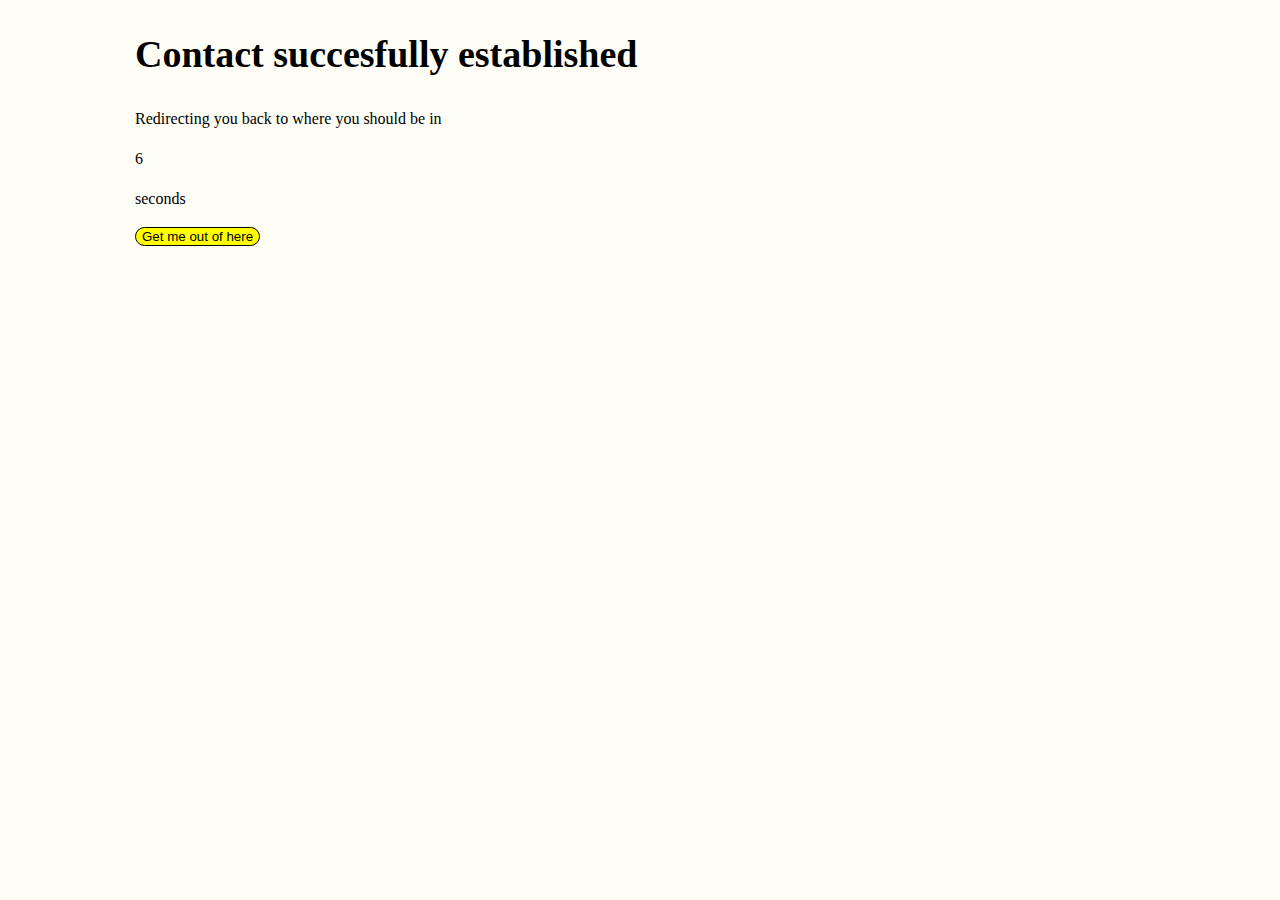
==== success.html @ 94d3fad0 "submit page" ====
<!DOCTYPE html>
<html lang="en">
<head>
    <meta charset="UTF-8">
    <meta http-equiv="X-UA-Compatible" content="IE=edge">
    <meta name="viewport" content="width=device-width, initial-scale=1.0">
    <title>steffen rolland</title>
    <link href="https://cdn.jsdelivr.net/npm/bootstrap@5.3.0-alpha1/dist/css/bootstrap.min.css" rel="stylesheet" integrity="sha384-GLhlTQ8iRABdZLl6O3oVMWSktQOp6b7In1Zl3/Jr59b6EGGoI1aFkw7cmDA6j6gD" crossorigin="anonymous">
    <link rel="stylesheet" href="style.css">
    <link rel="stylesheet" href="https://cdn.jsdelivr.net/npm/bootstrap-icons@1.10.3/font/bootstrap-icons.css">
</head>
<body>
<div class="container p-5 d-flex justify-content-center">
    <div class="col-6 text-center border-dark p-2">
        <h2>Contact succesfully established</h2>
        <p class="">Redirecting you back to where you should be in <p class="display-3" id="timer">6</p><p id="second">seconds</p>
        <button class="btn px-3 mt-5 text-black menupill">Get me out of here</button>
    </div>
</div>

    
    <script src="https://cdn.jsdelivr.net/npm/bootstrap@5.3.0-alpha1/dist/js/bootstrap.bundle.min.js" integrity="sha384-w76AqPfDkMBDXo30jS1Sgez6pr3x5MlQ1ZAGC+nuZB+EYdgRZgiwxhTBTkF7CXvN" crossorigin="anonymous"></script>
<script src="./timer.js" defer></script>
</body>
</html>
---- style.css ----
@import url('./fonts/Satoshi_Complete/Fonts/WEB/css/satoshi.css');

@font-face {
    font-family: 'Crenzo';
    src: url(./fonts/CRENZO.ttf);
}

body {
    max-width: 1010px;
    margin: auto;
    background-color: #FFFEF6;
}

.stickynav {
    background-color: rgba(255, 254, 246, 0.90);
    ;
}


h1 {
    font-family: 'Crenzo', serif;
    white-space:pre-line;
} 

h2 {
    font-family: 'Satoshi';
    font-size: 38px;
}

h3 {
    text-decoration: underline;
    font-family: 'Satoshi';
    text-underline-offset: 8px;
    font-style: italic;
}

p {
    font-family: 'Satoshi';
    line-height: 1.5;
}

#successMessage {
    display: none;
}

.menupill {
    border: 1px solid black;
    border-radius: 25px;
    background-color: yellow;
}

.card {
    background-color: #FFFEF6;
}

.imgcard {
   height: 200px;
}

.imgcard img {
    height: 100%;
}

.projecttext {
    white-space: pre-line;
}

.progress-bar {
    background-color:yellow;
    outline: 1px solid black;
    border-radius: 25px;
    
}

.progress {
    border: 1px solid black;
    border-radius: 25px;
}


.skills li {
    list-style-type: " //   ";
    padding-bottom: 0.2em;
    width: fit-content;
    list-style-position: inside;
    font-size: large;
    font-weight: 300;
}

textarea {
    resize: none;
  }

@media (min-width: 768px) { 

    .imgcard {
        height: 275px;
     }

 }


@media (min-width: 992px)  {

    .projects {
        max-width: 860px;
    }
    
    }
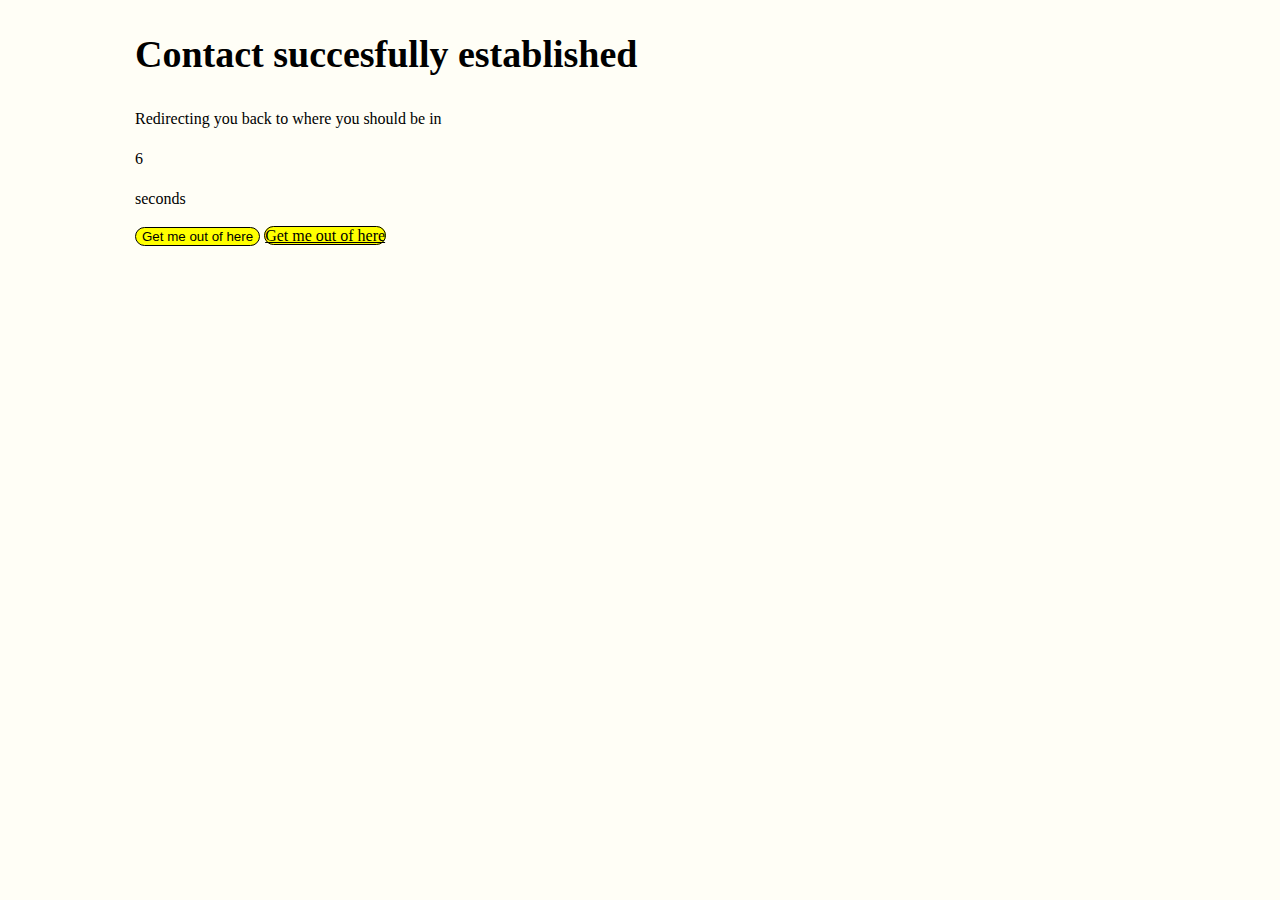
==== commit 821dcc36: "fin touches" ====
--- a/success.html
+++ b/success.html
@@ -15,6 +15,7 @@
         <h2>Contact succesfully established</h2>
         <p class="">Redirecting you back to where you should be in <p class="display-3" id="timer">6</p><p id="second">seconds</p>
         <button class="btn px-3 mt-5 text-black menupill">Get me out of here</button>
+        <a class="btn px-3 mt-5 text-black menupill" href="index.html" role="button">Get me out of here</a>
     </div>
 </div>
 
--- a/style.css
+++ b/style.css
@@ -47,10 +47,26 @@
     border: 1px solid black;
     border-radius: 25px;
     background-color: yellow;
+    color: black;
+}
+
+.menupill:hover {
+    border: 1px solid black;
+    border-radius: 25px;
+    background-color: black;
+    color: #FFFEF6;
 }
 
 .card {
     background-color: #FFFEF6;
+    transition: box-shadow .3s;
+    transition: transform .2s; /* Animation */
+}
+
+.card:hover {
+    box-shadow: 0 0 11px rgba(33,33,33,.2);
+    transform: scale(1.009);
+     
 }
 
 .imgcard {
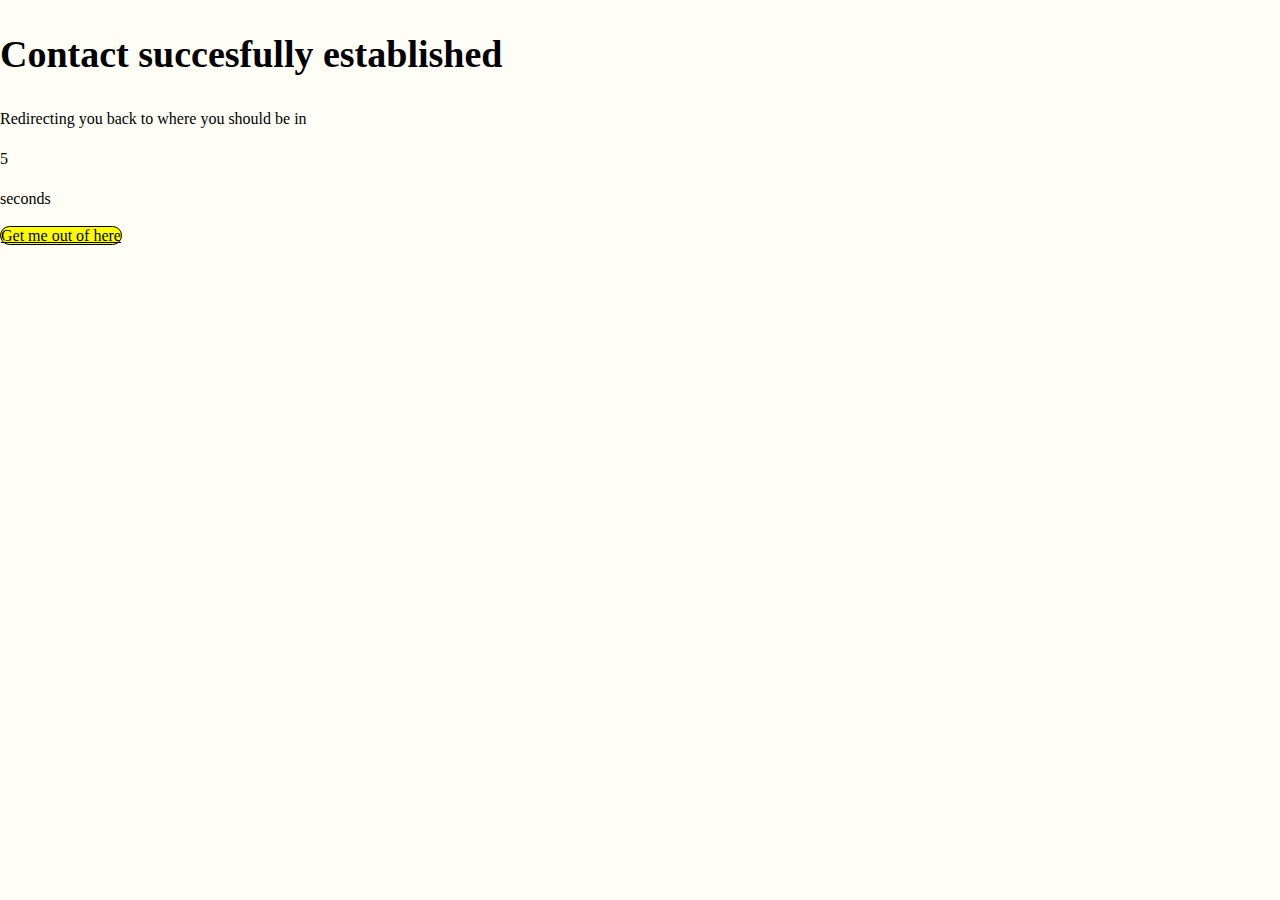
==== commit d9fa940d: "tweaks" ====
--- a/success.html
+++ b/success.html
@@ -13,8 +13,7 @@
 <div class="container p-5 d-flex justify-content-center">
     <div class="col-6 text-center border-dark p-2">
         <h2>Contact succesfully established</h2>
-        <p class="">Redirecting you back to where you should be in <p class="display-3" id="timer">6</p><p id="second">seconds</p>
-        <button class="btn px-3 mt-5 text-black menupill">Get me out of here</button>
+        <p class="">Redirecting you back to where you should be in <p class="display-3" id="timer">5</p><p id="second">seconds</p>
         <a class="btn px-3 mt-5 text-black menupill" href="index.html" role="button">Get me out of here</a>
     </div>
 </div>
--- a/style.css
+++ b/style.css
@@ -6,9 +6,13 @@
 }
 
 body {
+    margin: auto;
+    background-color: #FFFEF6;
+}
+
+.wrapper {
     max-width: 1010px;
     margin: auto;
-    background-color: #FFFEF6;
 }
 
 .stickynav {
@@ -39,6 +43,15 @@
     line-height: 1.5;
 }
 
+#about p {
+    font-size: 20px;
+    white-space:pre-line;
+}
+
+html {
+    scroll-behavior: smooth;
+   }
+
 #successMessage {
     display: none;
 }
@@ -50,7 +63,8 @@
     color: black;
 }
 
-.menupill:hover {
+a.menupill:hover,
+button.menupill:hover {
     border: 1px solid black;
     border-radius: 25px;
     background-color: black;
@@ -75,6 +89,10 @@
 
 .imgcard img {
     height: 100%;
+}
+
+#projects {
+    padding-top: 5em;
 }
 
 .projecttext {
@@ -107,6 +125,10 @@
     resize: none;
   }
 
+footer {
+    background-color: yellow;
+}
+
 @media (min-width: 768px) { 
 
     .imgcard {
